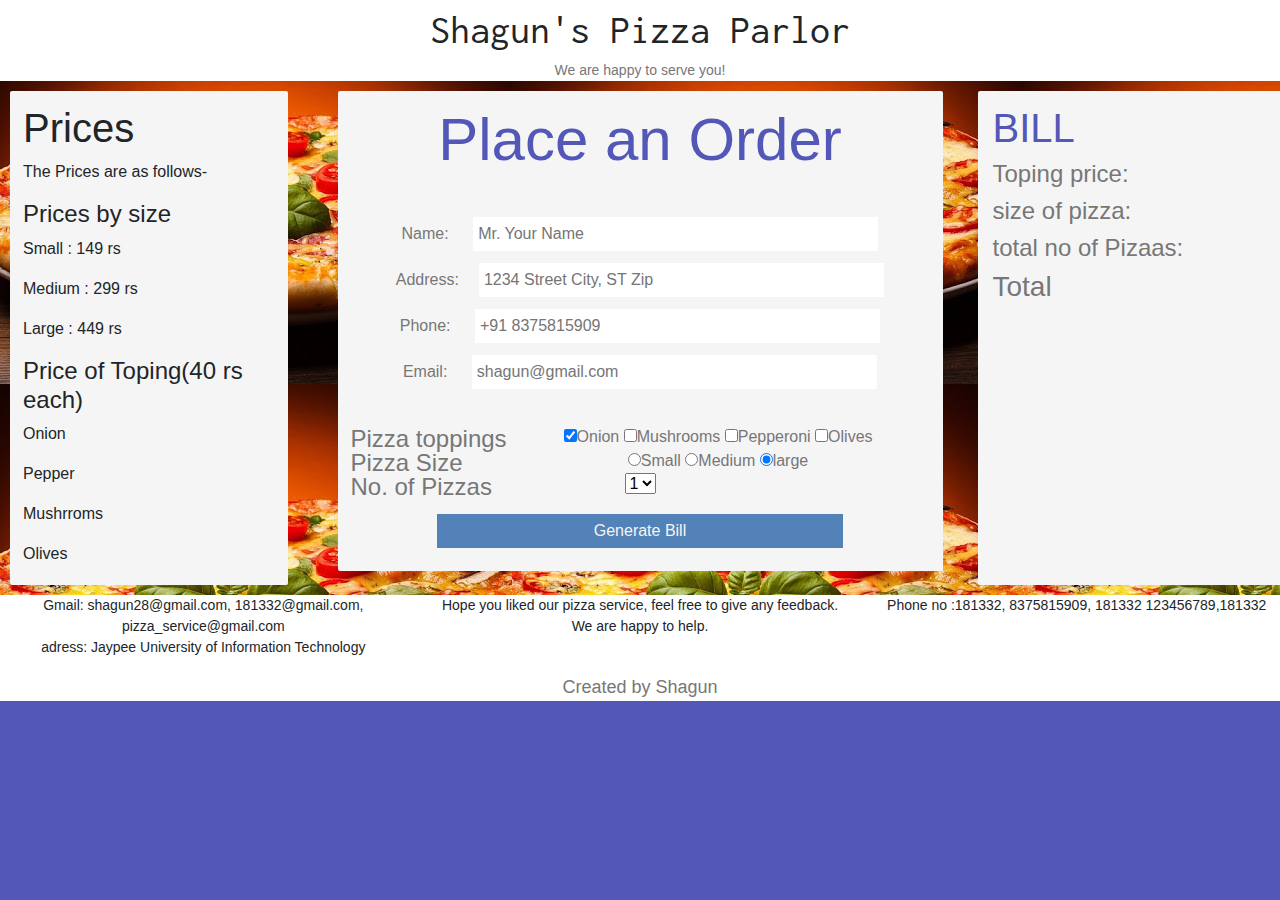
==== Shagun's pizza/index.html @ 13a91363 "Add files via upload" ====
<html lang="en">
<head>
    <meta charset="UTF-8">
    <meta name="viewport" content="width=device-width, initial-scale=1.0">
    <title>Pizza</title>
</head>
<link rel="stylesheet" href="style.css">
<link rel="stylesheet" href="https://maxcdn.bootstrapcdn.com/bootstrap/4.0.0/css/bootstrap.min.css" integrity="sha384-Gn5384xqQ1aoWXA+058RXPxPg6fy4IWvTNh0E263XmFcJlSAwiGgFAW/dAiS6JXm" crossorigin="anonymous">
<link href="https://fonts.googleapis.com/css2?family=Inconsolata:wght@300&display=swap" rel="stylesheet">
<body>
  <div style="background-image: url('bg.jpg');">
<div class="header">
    
<div class="name" background-color: lightblue >Shagun's Pizza Parlor</div>
<div class="tag" background-color: lightblue >We are happy to serve you!</div>
</div>

<div class="">
    <div class="row">

        <div class="col-md-3">
            <div class="prices">
              <h1>Prices</h1>
              <p>The Prices are as follows-</p>
              <h4>Prices by size</h4>
              <p>Small : 149 rs</p>
              <p>Medium : 299 rs</p>
              <p>Large : 449 rs</p>
              <h4>Price of Toping(40 rs each)</h4>
              <p>Onion</p>
              <p>Pepper</p>
              <p>Mushrroms</p>
              <p>Olives</p>
            </div>
           

        </div>
        <div class="col-md-6">

            <div class="order">
                <h1 >Place an Order</h1>
                
 
Name: <input type="text" id="name" class="inputs" placeholder="Mr. Your Name "><br>
  Address:<input type="text" class="inputs" id="address" placeholder="1234 Street City, ST Zip"><br>

  Phone: <input type="number" class="inputs" id="phone" placeholder="+91 8375815909"><br>
  Email: <input type="email" class="inputs" id="email" placeholder="shagun@gmail.com"><br>

  <br/>
    <h4 style="float: left;">Pizza toppings </h4>
    <input type='checkbox' class="check" id ="top1"checked>Onion
    <input type='checkbox' class="check" id ="top2">Mushrooms
    <input type='checkbox' class="check" id ="top3">Pepperoni
    <input type='checkbox'class="check" id ="top4">Olives
         <br>
    <h4 style="float: left; position: absolute;">Pizza Size </h4>
    <input type="radio"  name="size" id="s1" >Small
    <input type="radio" name="size" id="s2">Medium
    <input type="radio" name="size"  id="s3"checked>large
<br>
<h4 style="float: left; position: absolute;">No. of Pizzas </h4>
<select id="number">
    <option value="1">1</option>
    <option value="2">2</option>
    <option value="3">3</option>
    <option value="4">4</option>
    <option value="5">5</option>
  </select>
<br>
  <input type="button" value="Generate Bill" class="submit" onclick="validate()" href="#">

            </div>
        </div>
        <div class="col Prices" style="color: #777;">
            <h1 style="color: #5257b8;">BILL</h1>
            <h4>Toping price:</h4>
            <div id="top_price">

            </div>
            <h4>size of pizza:</h4>
                <div id="size_price">

                </div>
            <h4>total no of Pizaas:</h4>   
                <div id="no3">

                </div>
            <h3>Total</h3>
            <div id="total">

            </div>
        </div>
       

    </div>
   
</div>

<div class="footer">

<div class="row">
<div class="col">Gmail: shagun28@gmail.com, 181332@gmail.com, pizza_service@gmail.com
    
<p>
    adress: Jaypee University of Information Technology
</p></div>
<div class="col">
  Hope you liked our pizza service, feel free to give any feedback. We are happy to help.
</div>
<div class="col">
    Phone no :181332,
    8375815909, 181332
    123456789,181332
</div>
</div>

<div class="row">
    <div class="col"></div>
    <div class="col">
       <div class="creator"> Created by Shagun</div>
    </div>
    <div class="col"></div>
    </div>


</div>

</body>
<script src="main.js"></script> 
</html>
---- Shagun's pizza/style.css ----
body{
    padding: 0px;
    margin: 0px;
    border: 0px;
    background-color:#5257b8 !important;
}
.header{
    background-color:white;
    text-align: center;
    
    top: 0;
    width: 100%;
    
}
.header .name{
    font-size: 40px;
    font-family: 'Inconsolata', monospace;
}
.header .tag{
    font-size: 14px;
    color: #777;
}

.footer{
    background-color:white;
    text-align: center;
    
    
    width: 100%;
    font-size: 14px;
    
}
.creator{
    
    color: #777;
    font-size: 18px;
}

.prices{
    background-color: whitesmoke;
    padding: 13px;
    padding-bottom: 3px;
    margin: 10px;
    border-radius: 2px;
}
.order{
    text-align: center;
    background-color: whitesmoke;
    padding: 13px;
    padding-bottom: 3px;
    margin: 10px;
    border-radius: 2px;
    color: #777;
}
.order h1{
    color: #5257b8;
    font-size: 60px;
    border-bottom: #777 ;
    padding-bottom: 33px;
}
.inputs{
    background-color: White; border: 0px;
    padding: 5px;
    margin-left: 20px;
    margin-bottom: 12px;
    width: 70%;
    color: #777;
   
}
.submit{
    background-color: #5282b8; border: 0px;
    padding: 5px;
    margin: 20px;
    color: whitesmoke;
    width: 70%;
}
.check{
    color: red;
    border: 2px solid #ccc;
}
#total{
    font-size: 74px;
}
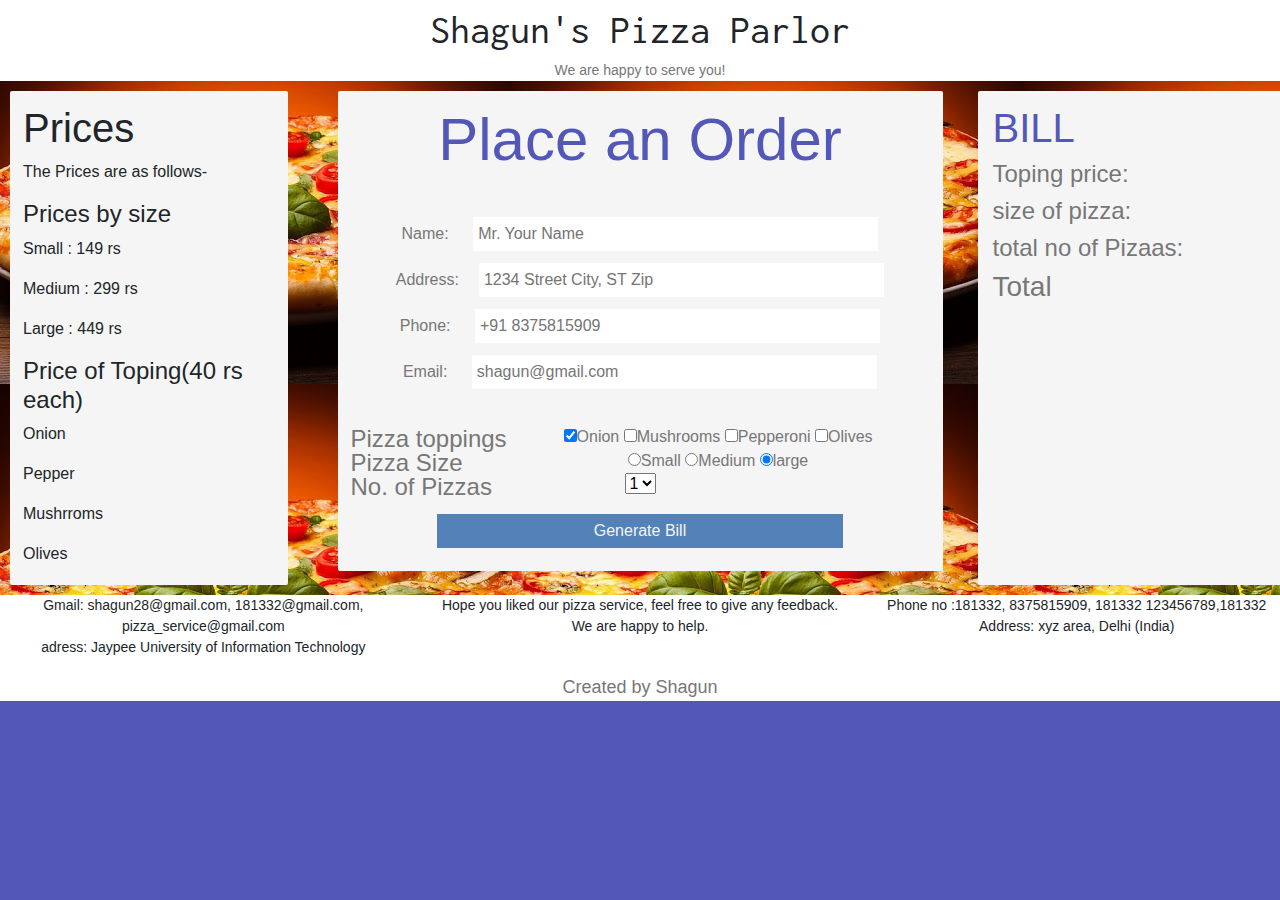
==== commit 68d4b133: "Merge pull request #1 from sainirohan27/master" ====
--- a/Shagun's pizza/index.html
+++ b/Shagun's pizza/index.html
@@ -112,6 +112,7 @@
     Phone no :181332,
     8375815909, 181332
     123456789,181332
+    Address: xyz area, Delhi (India)
 </div>
 </div>
 
@@ -128,4 +129,4 @@
 
 </body>
 <script src="main.js"></script> 
-</html>+</html>
